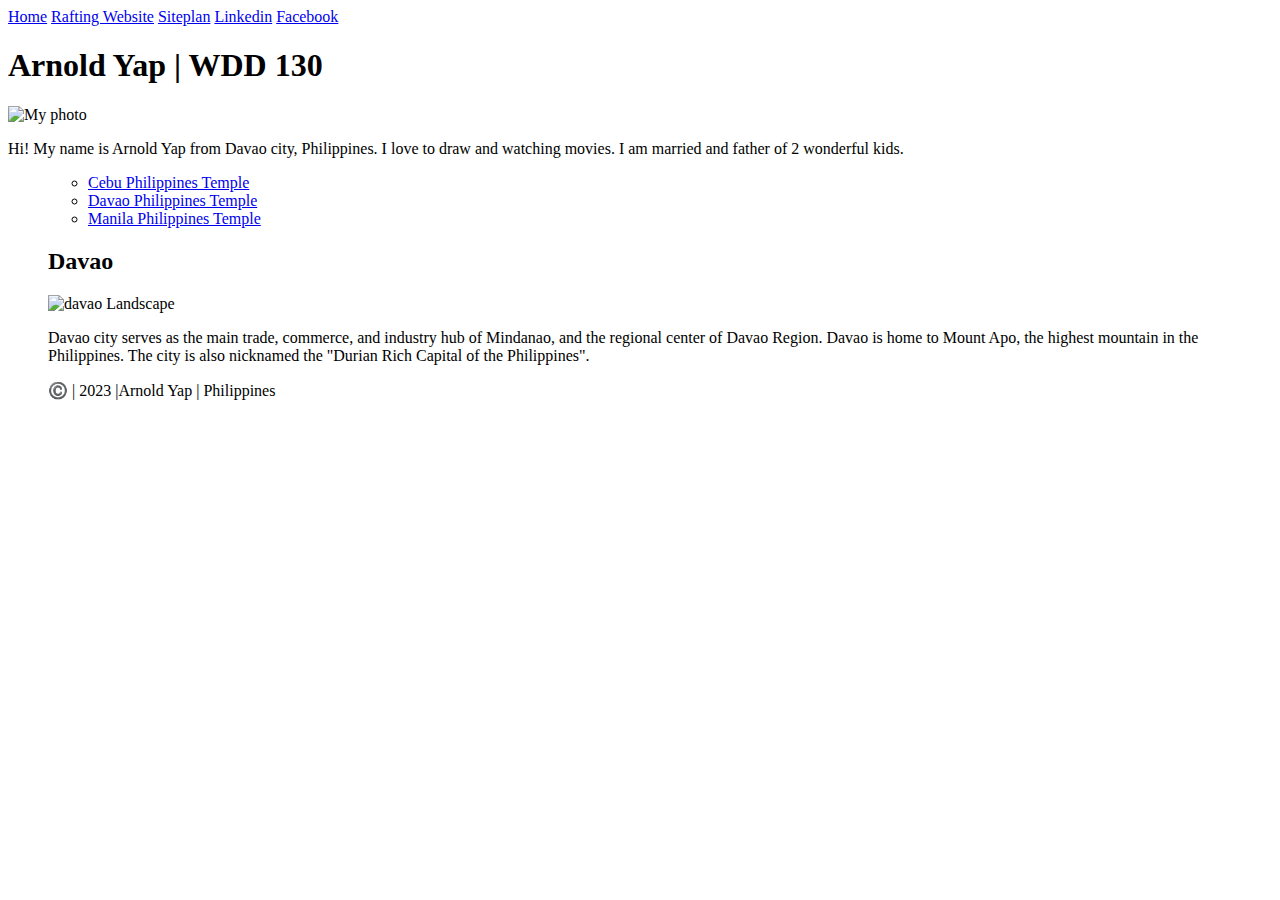
==== index.html @ 96bdfd7e "update" ====
<!DOCTYPE html>
<html lang="en">

<head>
    <meta charset="UTF-8">
    <meta http-equiv="X-UA-Compatible" content="IE=edge">
    <meta name="viewport" content="width=device-width, initial-scale=1.0">
    <title>Arnold Yap / WDD 130</title>
    <meta name="description" content="Arnold Yap's BYU-Idaho WDD 130 course home page">
    <meta name="author" content="Arnold Yap">
    <link rel="stylesheet" href="styles/styles.css">
</head>
    
<body>
    <header>

        <nav>
            <a href="#">Home</a>
            <a href="wwr/index.html">Rafting Website</a>
            <a href="wwr/site-plan-rafting.html">Siteplan</a>
            <a href="https://www.linkedin.com/in/arnold-yap-5a9879134">Linkedin</a>
            <a href="https://www.facebook.com/arnold.yap.585">Facebook</a>
    
            
        </nav>
    </header>
    <main>
        <h1>Arnold Yap | WDD 130</h1>
        <img src="images/profile.jpg" 
        alt="My photo">
        <p>Hi! My name is Arnold Yap from Davao city, Philippines. I love to draw and watching movies. 
            I am married and father of 2 wonderful kids. </p>
            <ul>
                <ul class="box">
                <li><a href="https://www.churchofjesuschrist.org/temples/details/cebu-philippines-temple" target="_blank">Cebu Philippines Temple</a></li>
                <li><a href="https://www.churchofjesuschrist.org/temples/details/davao-philippines-temple" target="_blank">Davao Philippines Temple</a></li>
                <li><a href="https://www.churchofjesuschrist.org/temples/details/manila-philippines" target="_blank">Manila Philippines Temple</a></li>
            </ul>
    
        <aside class="grid">
            <h2>Davao</h2>
            <img src="images/davao.jpg" alt="davao Landscape">
            <p>Davao city serves as the main trade, commerce, and industry hub of Mindanao, 
                and the regional center of Davao Region. Davao is home to Mount Apo, the highest mountain in the Philippines.
                The city is also nicknamed the "Durian Rich Capital of the Philippines".
            </p>
        </aside>


        <footer>
            <p> ©️ | 2023 |Arnold Yap | Philippines</p>
        </footer>
    </main>

</body>
</html>
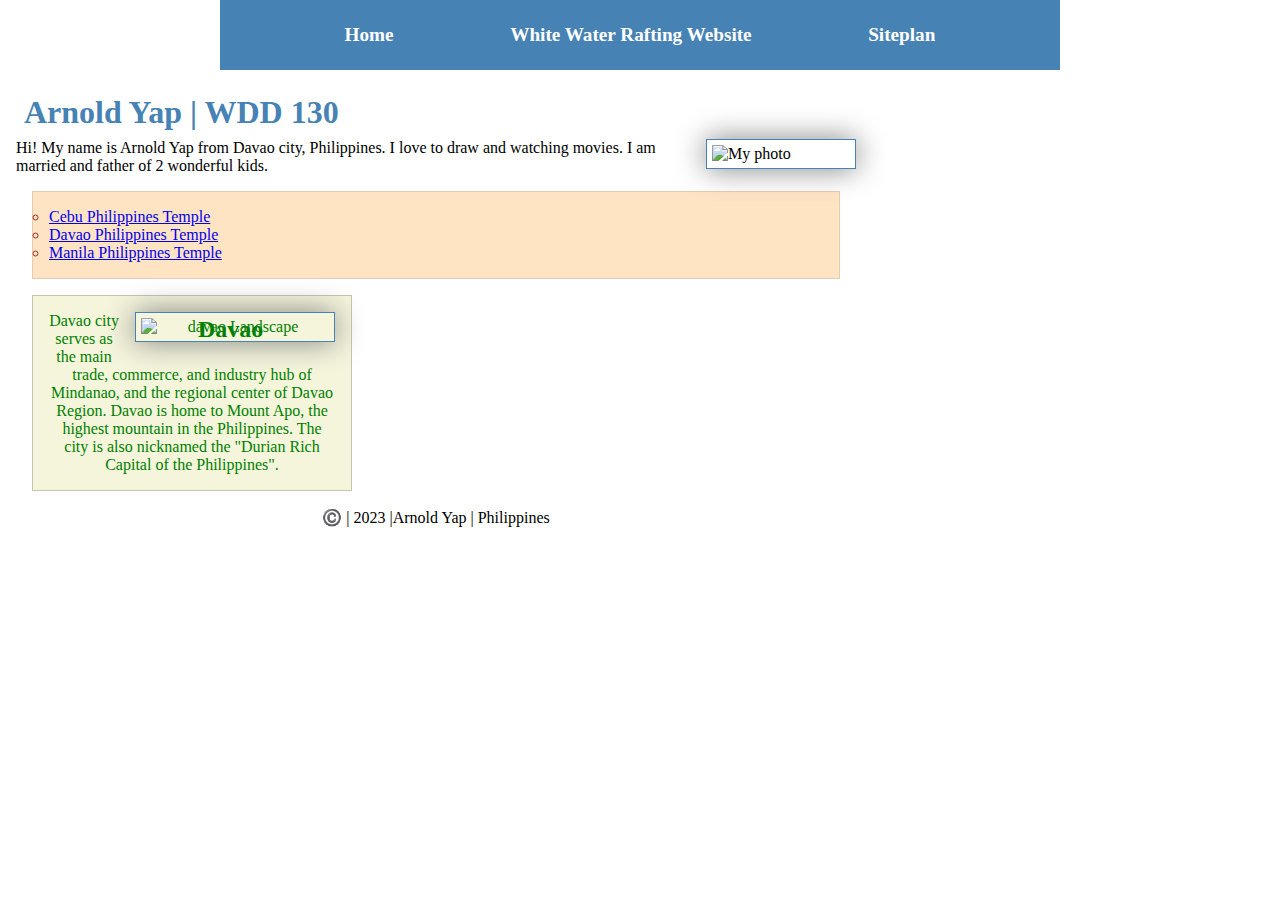
==== commit c741508a: "initial commit" ====
--- a/index.html
+++ b/index.html
@@ -9,6 +9,9 @@
     <meta name="description" content="Arnold Yap's BYU-Idaho WDD 130 course home page">
     <meta name="author" content="Arnold Yap">
     <link rel="stylesheet" href="styles/styles.css">
+    <style>
+    @import url('https://fonts.googleapis.com/css2?family=Lobster&display=swap');
+    </style>
 </head>
     
 <body>
@@ -16,13 +19,12 @@
 
         <nav>
             <a href="#">Home</a>
-            <a href="wwr/index.html">Rafting Website</a>
+            <a href="wwr/about">White Water Rafting Website</a>
             <a href="wwr/site-plan-rafting.html">Siteplan</a>
-            <a href="https://www.linkedin.com/in/arnold-yap-5a9879134">Linkedin</a>
-            <a href="https://www.facebook.com/arnold.yap.585">Facebook</a>
+        </nav>     
     
             
-        </nav>
+       
     </header>
     <main>
         <h1>Arnold Yap | WDD 130</h1>
@@ -36,8 +38,9 @@
                 <li><a href="https://www.churchofjesuschrist.org/temples/details/davao-philippines-temple" target="_blank">Davao Philippines Temple</a></li>
                 <li><a href="https://www.churchofjesuschrist.org/temples/details/manila-philippines" target="_blank">Manila Philippines Temple</a></li>
             </ul>
-    
-        <aside class="grid">
+            </ul>
+        </aside>
+        <aside class="grid-row">
             <h2>Davao</h2>
             <img src="images/davao.jpg" alt="davao Landscape">
             <p>Davao city serves as the main trade, commerce, and industry hub of Mindanao, 
--- a/styles/styles.css
+++ b/styles/styles.css
@@ -0,0 +1,96 @@
+*{
+    margin: 0;
+    padding: 0;
+    box-sizing: border-box;
+}
+.box{
+    margin: 1rem;
+    border: 1px solid rgba(0,0,0,.1);
+    padding: 1rem;
+    background-color:bisque;
+    color: brown;
+}
+
+body {
+    font-size: 16px;
+    font-family: 'lobster' cursive;
+}
+nav { 
+    background-color: steelblue; 
+    padding: 1rem; 
+    display: flex;
+    justify-content: space-evenly;
+    align-items: center;
+}
+nav a {
+    display: block;
+    padding: 0.5rem;
+    text-decoration: none;
+    font-size: 1.2rem;
+    font-weight: 700;
+    color: #fff;
+}
+h1 {
+    color: steelblue;
+    padding: .5rem;
+}
+
+main {
+    max-width: 840px;
+}
+
+main img {
+    width: 150px;
+    height: auto;
+    border: 1px solid steelblue;
+    padding: 5px;
+    box-shadow: 0 0 30px gray;
+    float: right;
+    margin: 0 0 1rem 1rem;
+}
+p{
+    padding: 0;
+}
+
+aside {
+    margin: 1em;
+    border: 1px solid rgba(0, 0, 0, 0.2);/*1*/
+    padding: 1em;
+    background-color:beige;
+    color: green;
+    width: 20rem;
+    text-align: center;
+    position: relative;
+    grid-column: 1/2;
+    grid-row: 1/2;
+}
+
+aside img {
+    width: 200px;
+    height: auto;
+}
+aside h2{
+    position: absolute;
+    top: 20px;
+    left: 165px;  
+}
+header, footer {
+    max-width: 840px;
+    margin: 0 auto;
+}
+.grid{
+    display: grid;
+    align-items: center;
+}
+main{
+    grid-column: 2/3;
+    margin: 1rem;
+}
+
+footer{
+    margin-top: 1em;
+    border-top: 1px solid #0000;
+    text-align: center;
+}
+/* Class Selectors */
+
